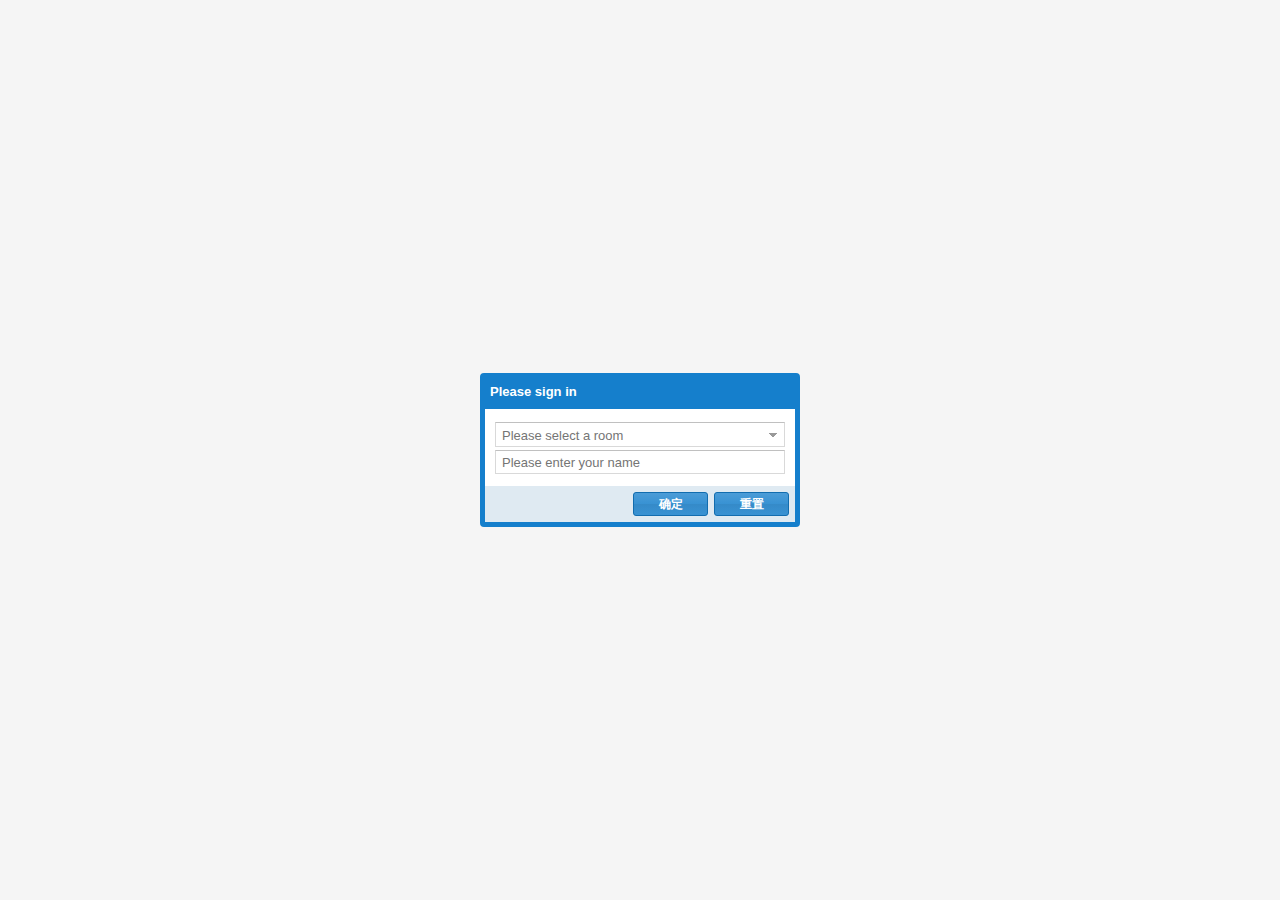
==== ui-extjs/index.html @ 235deec6 "" ====
﻿<!DOCTYPE html PUBLIC "-//W3C//DTD XHTML 1.0 Transitional//EN" "http://www.w3.org/TR/xhtml1/DTD/xhtml1-transitional.dtd">
<html xmlns="http://www.w3.org/1999/xhtml">
<head>
<title>iWebRTC</title>
<meta http-equiv="Content-Type" content="text/html; charset=utf-8"/>
<link rel="stylesheet" href="extjs-4.2.1/resources/css/ext-all-neptune.css"/>
<script type="text/javascript" src="extjs-4.2.1/ext-all.js"></script>
<script type="text/javascript" src="lib/config.js"></script>
<script type="text/javascript" src="lang/zh_cn.js"></script>
<script type="text/javascript">
    Ext.application({
        name: 'iWebRTC',
        launch: function () {
            Ext.create('Ext.container.Viewport', {
                layout: {
                    type: 'vbox',
                    align: 'center',
                    pack: 'center'
                },
                items: [{
                    xtype: 'form',
                    layout: 'form',
                    bodyPadding: 10,
                    width: 320,
                    frame: true,
                    title: strings.sign_title,
                    items: [
                        {
                            xtype: 'combo',
                            queryMode: 'local',
                            valueField: 'no',
                            displayField: 'name',
                            name: 'no',
                            editable: false,
                            allowBlank: false,
                            emptyText: strings.sign_no_empty,
                            store: {
                                type: 'store',
                                fields: ['no', 'name'],
                                data: [
                                    { no: 0, name: 'Test Room 1' },
                                    { no: 1, name: 'Test Room 2' },
                                    { no: 2, name: 'Test Room 3' },
                                    { no: 3, name: 'Test Room 4' }
                                ]
                            }
                        },
                        {
                            xtype: 'textfield',
                            name: 'name',
                            allowBlank: false,
                            emptyText: strings.sign_name_empty
                        }
                    ],
                    buttons: [
                        {
                            text: strings.confirm,
                            handler: function (btn) {
                                var f = btn.up('form').getForm();
                                if (f.isValid()) {
                                    f.submit({
                                        url: 'room.html',
                                        method: 'GET',
                                        standardSubmit: true,
                                        target: '_blank'
                                    });
                                }
                            }
                        },
                        {
                            text: strings.reset,
                            handler: function (btn) {
                                btn.up('form').getForm().reset();
                            }
                        }
                    ]
                }]
            });
        }
    });
</script>
</head>
<body>
</body>
</html>
---- ui-extjs/extjs-4.2.1/resources/css/ext-all-neptune.css ----
@import '../ext-theme-neptune/ext-theme-neptune-all.css';
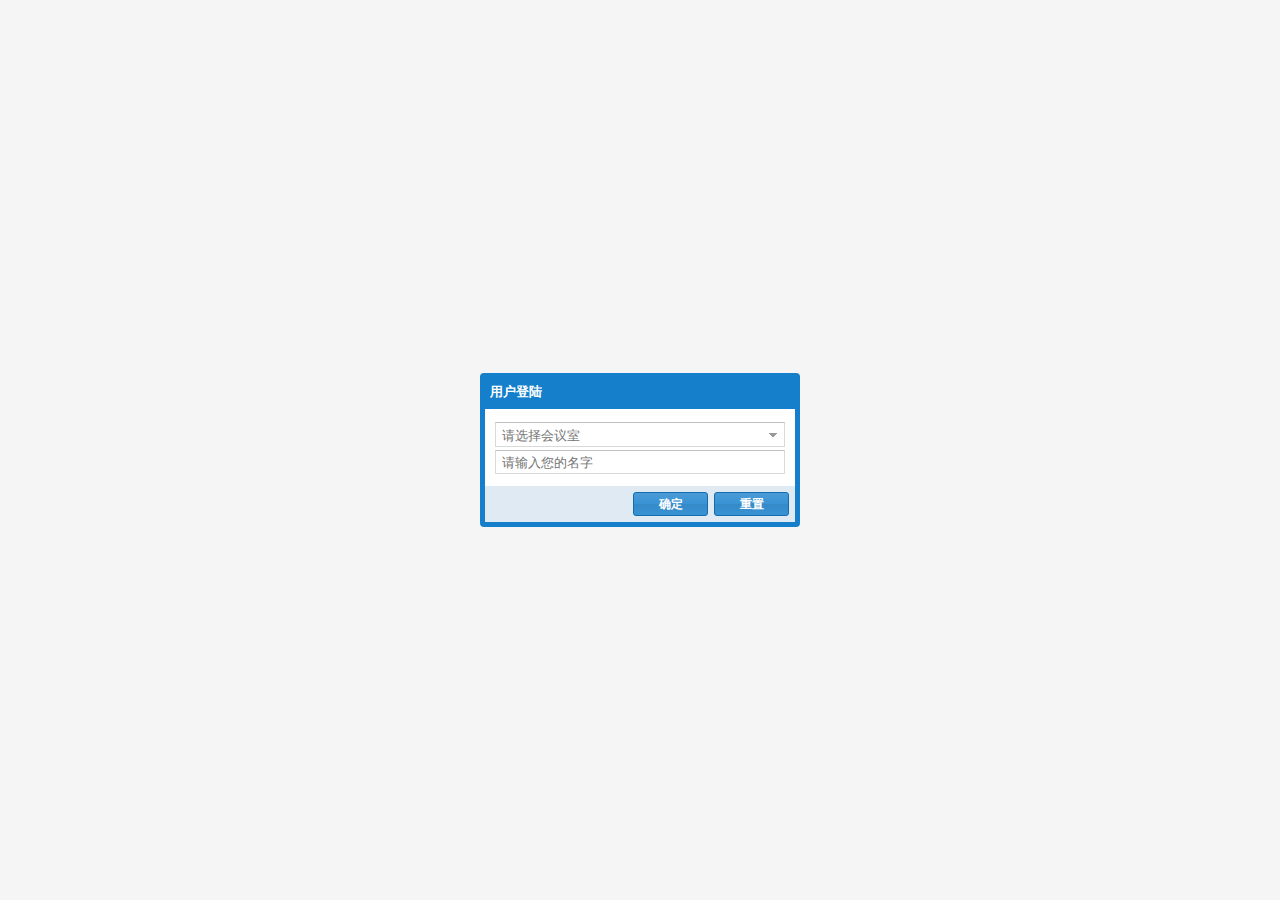
==== commit 0eccfcd2: "检查浏览器版本，只支持chrome25+" ====
--- a/ui-extjs/index.html
+++ b/ui-extjs/index.html
@@ -56,6 +56,10 @@
                         {
                             text: strings.confirm,
                             handler: function (btn) {
+                                if (!Ext.isChrome || Ext.chromeVersion < 25) {
+                                    Ext.Msg.alert(strings.product, strings.browse_support);
+                                    return;
+                                }
                                 var f = btn.up('form').getForm();
                                 if (f.isValid()) {
                                     f.submit({
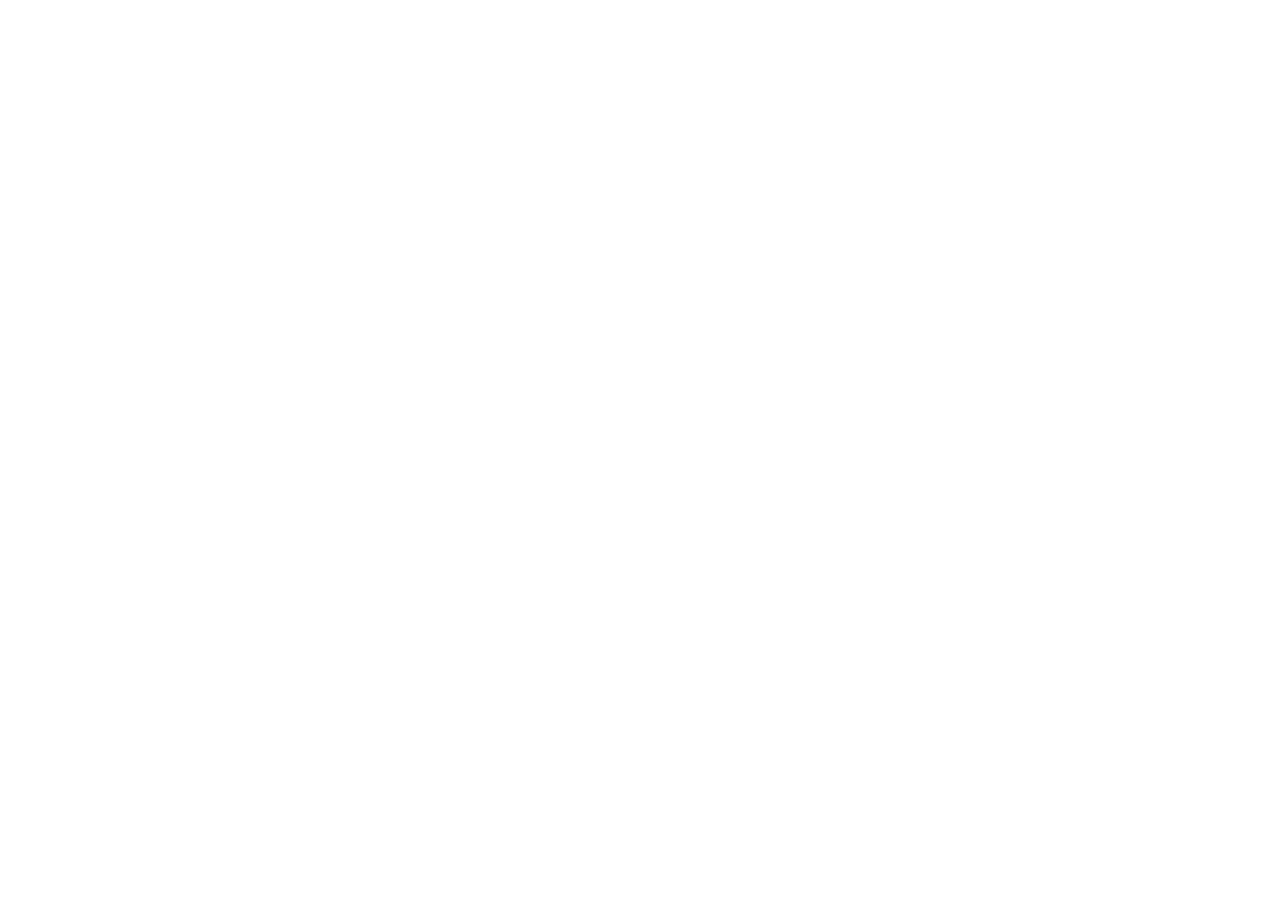
==== commit 96ca8045: "gzip压缩" ====
--- a/ui-extjs/index.html
+++ b/ui-extjs/index.html
@@ -2,6 +2,7 @@
 <html xmlns="http://www.w3.org/1999/xhtml">
 <head>
 <title>iWebRTC</title>
+<meta http-equiv="Cache-Control" content="max-age=7200"/>
 <meta http-equiv="Content-Type" content="text/html; charset=utf-8"/>
 <link rel="stylesheet" href="extjs-4.2.1/resources/css/ext-all-neptune.css"/>
 <script type="text/javascript" src="extjs-4.2.1/ext-all.js"></script>
